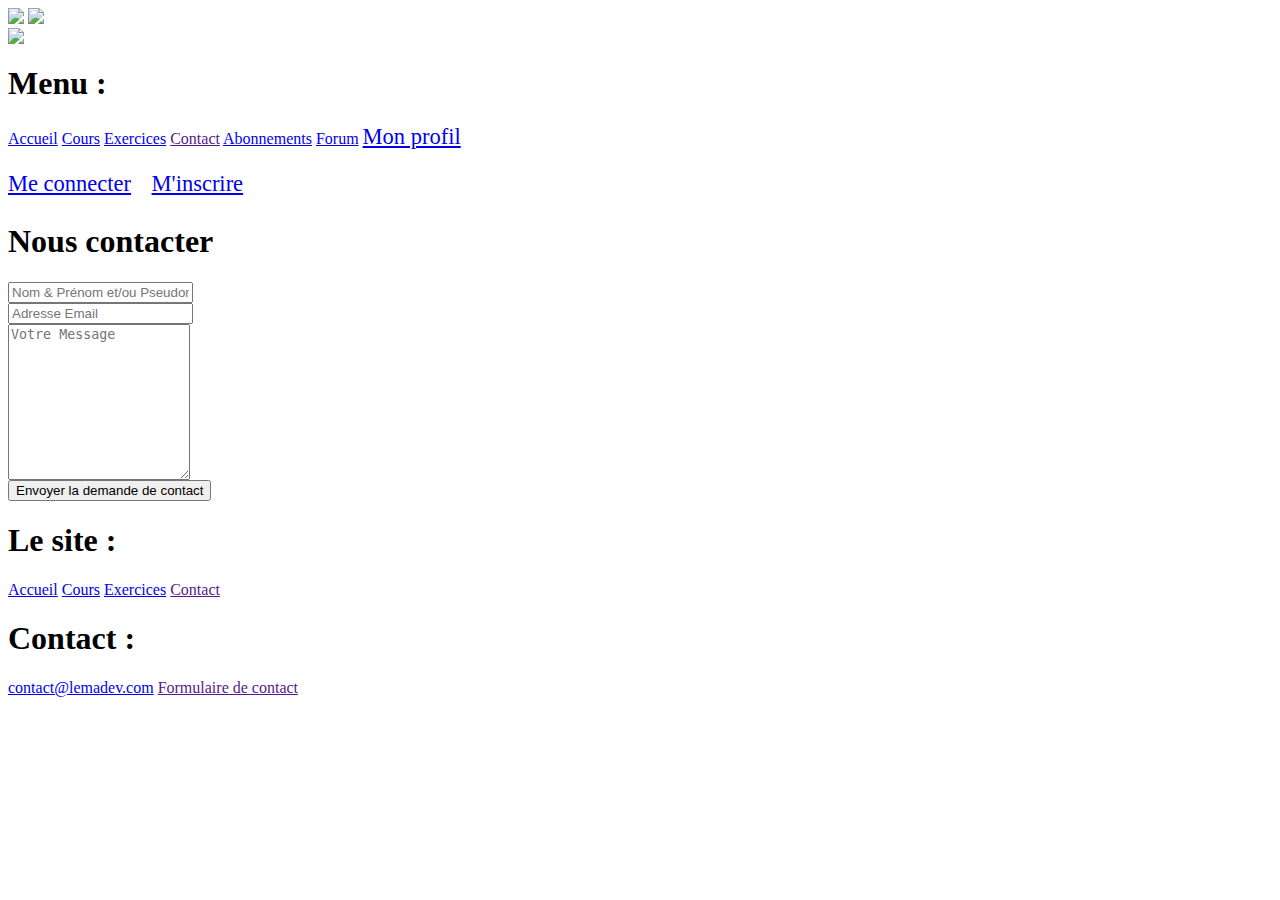
==== contact/index.html @ d3fd01da "Add files via upload" ====
<html>
    <head>
        <meta charset="UTF-8">
        <title>Lemadev | Contact</title>
        <link rel="stylesheet" href="index.css" />
        <link href="..\logo.png" rel="icon">
        <script src="index.js"></script>
        <script src="../tel.js"></script>
        
        <!-- Google tag (gtag.js) -->
        <script async src="https://www.googletagmanager.com/gtag/js?id=G-6NYF4262NQ"></script>
        <script>
          window.dataLayer = window.dataLayer || [];
          function gtag(){dataLayer.push(arguments);}
          gtag('js', new Date());
        
          gtag('config', 'G-6NYF4262NQ');
        </script>
        
        <script async src="https://pagead2.googlesyndication.com/pagead/js/adsbygoogle.js?client=ca-pub-2024367640662987" crossorigin="anonymous"></script>
        
        <!-- Default Statcounter code for Lemadev https://www.lemadev.com -->
        <script type="text/javascript">
        var sc_project=12836992; 
        var sc_invisible=1; 
        var sc_security="d6cbbd54"; 
        </script>
        <script type="text/javascript"
        src="https://www.statcounter.com/counter/counter.js"
        async></script>
        <noscript><div class="statcounter"><a title="Web Analytics
        Made Easy - Statcounter" href="https://statcounter.com/"
        target="_blank"><img class="statcounter"
        src="https://c.statcounter.com/12836992/0/d6cbbd54/1/"
        alt="Web Analytics Made Easy - Statcounter"
        referrerPolicy="no-referrer-when-downgrade"></a></div></noscript>
        
        <!-- End of Statcounter Code -->
    </head>
    <header>
        <div class="align-div">
            <img class="logo" src="..\lemadev.png" draggable="false">
            <a onclick="menu_open();"><img src="../ico/menu.png" class="ico-menu-open-visi" draggable="false" id="menu_open"></a>
        </div>
    </header>
    <body onload="index();">
      <div class="menu-close" id="menu">
        <a onclick="menu_close();"><img src="ico/close.png" class="ico-menu-close" draggable="false"></a>
        <h1>Menu :</h1>
        <a href="../index.html">Accueil</a>
        <a href="../cours/index.html">Cours</a>
        <a href="../exos/index.html">Exercices</a>
        <a href="">Contact</a>
        <a href="../abonnements/index.html">Abonnements</a>
        <a href="../forum/index.html">Forum</a>
        <a href="../compte/profil/index.html" style="font-size: 2.5vmin; padding-top: 15vmin;">Mon profil</a>
        <div class="align-div">
            <a href="../compte/connexion/index.html" style="font-size: 2.5vmin; padding-top: 2.5vmin;">Me connecter</a>
            <span style="font-size: 5vmin; padding-top: 2.5vmin; color: white;">/</span>
            <a href="../compte/creer/index.html" style="font-size: 2.5vmin; padding-top: 2.5vmin;">M'inscrire</a>
        </div>
    </div>
        <h1 class="contact-body">Nous contacter</h1>
        <div class="div-deco">
            <div class="container">
                <form target="_blank" action="https://formsubmit.co/contact@lemadev.com" method="POST" enctype="multipart/form-data">
                  <div class="form-group">
                    <div class="form-row">
                      <div class="col">
                        <input type="hidden" name="_template" value="table">
                        <input type="hidden" name="_subject" value="Lemadev.com | Demande de contact">
                        <input type="text" name="Nom & Prénom et/ou Pseudonyme" class="form-control bars-1" placeholder="Nom & Prénom et/ou Pseudonyme" required>
                      </div>
                      <div class="col">
                        <input type="email" name="email" class="form-control bars-1" placeholder="Adresse Email" required>
                      </div>
                    </div>
                  </div>
                  <div class="form-group">
                    <textarea placeholder="Votre Message" class="form-control bars-2" name="Message" rows="10" required></textarea>
                  </div>
                  <button type="submit" class="btn btn-lg btn-dark btn-block submit-form">Envoyer la demande de contact</button>
                </form>
              </div>
        </div>
    </body>
    <footer>
        <div class="site">
            <h1>Le site :</h1>
            <a href="../index.html">Accueil</a>
            <a href="../cours/index.html">Cours</a>
            <a href="../exos/index.html">Exercices</a>
            <a href="">Contact</a>
        </div>
        <div class="contact">
            <h1>Contact :</h1>
            <a href="mailto:contact@lemadev.com">contact@lemadev.com</a>
            <a href="">Formulaire de contact</a>
        </div>
    </footer>
</html>
---- contact/index.css ----
@import 'https://fonts.googleapis.com/css?family=Heebo:700';
@import url('https://fonts.googleapis.com/css2?family=Orbitron&family=Rubik+Mono+One&family=Russo+One&display=swap');
html[data-mobile="no"]{
    background-image: url('../fond.png');
    background-size: auto;
}
header[data-mobile="no"]{
    width: 100%;
    height: 9vmin;
    position: fixed;
    top: 0;
    left: 0;
    background: transparent;
    z-index: 99999;
    padding-top: 1vmin;
}
.logo[data-mobile="no"]{
    width: 30vmin;
    padding-top: 2vmin;
    padding-left: 5vmin;
}
.title[data-mobile="no"]{
    font-size: 4vmin;
    font-family: Arial, Helvetica, sans-serif;
    color: white;
    padding-left: 3vmin;
    margin-top: 1.5vmin;
}
.align-div[data-mobile="no"]{
    display: flex;
}
.access[data-mobile="no"]{
    margin-top: 2vmin;
    margin-left: auto;
    margin-right: 7.5vmin;
    background: white;
    border-radius: 10px;
    border: none;
    outline: none;
    color: black;
    transition: 1s;
    cursor: pointer;
    font-size: 2.5vmin;
    box-shadow: 0 0 20px white;
    text-decoration: none;
    color: black;
    padding-top: 3vmin;
    padding-bottom: 3vmin;
    padding-left: 7.5vmin;
    padding-right: 7.5vmin;
    font-family: arial;
    height: max-content;
}
footer[data-mobile="no"]{
    background: linear-gradient(to bottom, rgb(19, 0, 43), black);
    position: absolute;
    top: 100vh ;
    left: 0;
    width: 100%;
    height: auto;
    display: flex;
}
.site[data-mobile="no"]{
    display: block;
    margin-top: 10vmin;
    margin-left: 30vmin;
    margin-bottom: 5vmin;
}
.site h1[data-mobile="no"]{
    color: aqua;
    font-size: 3vmin;
    font-family: arial;
    border-bottom: 1px solid white;
    width: max-content;
}
.site a[data-mobile="no"]{
    color: white;
    font-family: arial;
    font-size: 2vmin;
    transition: 1s;
    text-decoration: none;
    display: block;
    margin-top: 1vmin;
}
.site a:hover[data-mobile="no"]{
    color: aqua;
    transition: 1s;
    text-shadow: 0 0 20px aqua
}
.contact[data-mobile="no"]{
    display: block;
    margin-top: 10vmin;
    margin-right: 30vmin;
    margin-left: auto;
    margin-bottom: 5vmin;
}
.contact h1[data-mobile="no"]{
    color: aqua;
    font-size: 3vmin;
    font-family: arial;
    border-bottom: 1px solid white;
    width: max-content;
}
.contact a[data-mobile="no"]{
    color: white;
    font-family: arial;
    font-size: 2vmin;
    transition: 1s;
    text-decoration: none;
    display: block;
    margin-top: 1vmin;
}
.contact a:hover[data-mobile="no"]{
    color: aqua;
    transition: 1s;
    text-shadow: 0 0 20px aqua
}
.ico-menu-open-visi[data-mobile="no"]{
    position: absolute;
    left: auto;
    right: 7.5vmin;
    width: 7vmin;
    padding-top: 0.5vmin;
    user-select: none;
    cursor: pointer;
    transition: .8s;
}
.ico-menu-open-hid[data-mobile="no"]{
    display: none;
    transition: .8s;
}
.ico-menu-close[data-mobile="no"]{
    position: absolute;
    right: auto;
    left: 2vmin;
    width: 7.5vmin;
    padding-top: 1vmin;
    user-select: none;
    cursor: pointer;
}
.menu-close[data-mobile="no"]{
    position: fixed;
    z-index: 99999;
    top: 0;
    right: -150%;
    width: 150%;
    height: 100%;
    background: rgb(29, 29, 29, 0.5);
    backdrop-filter: blur(1em);
    box-shadow: 0 0 20px white;
    transition: .8s;
}
.menu-close h1[data-mobile="no"]{
    display: block;
    margin-top: 10vmin;
    margin-bottom: 10vmin;
    margin-left: auto;
    margin-right: auto;
    text-align: center;
    font: 700 50px 'Heebo', helvetica, san-serif;
    font-size: 4vmin;
    color: white;
    border-bottom: 2px solid white;
    width: max-content;
}
.menu-close a[data-mobile="no"]{
    display: block;
    margin-top: 1vmin;
    margin-left: auto;
    margin-right: auto;
    text-align: center;
    font: 700 50px 'Heebo', helvetica, san-serif;
    font-size: 4vmin;
    color: white;
    text-decoration: none;
    transition: .3s;
    width: max-content;
    border-bottom: 2px solid grey;
}
.menu-close a:hover[data-mobile="no"]{
    color: aqua;
    transition: .5s;
    border-bottom: 2px solid aqua;
}
.menu-open[data-mobile="no"]{
    position: fixed;
    z-index: 99999;
    top: 0;
    right: 0;
    width: 30%;
    height: 100%;
    background: rgb(29, 29, 29, 0.5);
    backdrop-filter: blur(1em);
    box-shadow: 0 0 20px white;
    transition: .8s;
}
.menu-open h1[data-mobile="no"]{
    display: block;
    margin-top: 10vmin;
    margin-bottom: 10vmin;
    margin-left: auto;
    margin-right: auto;
    text-align: center;
    font: 700 50px 'Heebo', helvetica, san-serif;
    font-size: 4vmin;
    color: white;
    border-bottom: 2px solid white;
    width: max-content;
}
.menu-open a[data-mobile="no"]{
    display: block;
    margin-top: 1vmin;
    margin-left: auto;
    margin-right: auto;
    text-align: center;
    font: 700 50px 'Heebo', helvetica, san-serif;
    font-size: 4vmin;
    color: white;
    text-decoration: none;
    transition: .3s;
    width: max-content;
    border-bottom: 2px solid grey;
}
.container[data-mobile="no"]{
    display: block;
    margin-top: 30vmin;
    margin-left: auto;
    margin-right: auto;
    align-items: center;
    text-align: center;
    flex-wrap: wrap;
}
.div-deco[data-mobile="no"]{
    position: absolute;
    top: 0;
    left: 0;
    width: 50%;
    height: 100%;
    background: url('div-deco.png');
    background-position: center center;
    background-size: auto 100%;
    background-repeat: no-repeat;
}
.contact-body[data-mobile="no"]{
    font-family: 'Orbitron' , 'Rubik Mono One' , 'Russo One' , sans-serif;
    position: absolute;
    top: 40vh;
    right: 10%;
    background: linear-gradient(to right, white, grey);
    -webkit-background-clip: text;
    -webkit-text-fill-color: transparent;
    font-size: 6vmin;
    border-bottom: 2px solid white;
    width: max-content;
}
.bars-1[data-mobile="no"]{
    background: rgb(66, 66, 66);
    border: none;
    width: 50vmin;
    height: 6vmin;
    padding-left: 1.5vmin;
    outline: none;
    color: white;
    transition: 1s;
    margin-top: 2.5vmin;
    font-size: 2vmin;
    font-family: 'Orbitron' , 'Rubik Mono One' , 'Russo One' , sans-serif;
}
.bars-1:focus[data-mobile="no"]{
    border: 2px solid rgb(0, 255, 0);
    box-shadow: 0 0 20px rgb(0, 255, 0);
    transition: .3s;
}
.bars-2[data-mobile="no"]{
    background: rgb(66, 66, 66);
    border: none;
    width: 50vmin;
    height: 25vmin;
    padding-left: 1.5vmin;
    padding-bottom: 1.5vmin;
    padding-top: 1.5vmin;
    padding-bottom: 1.5vmin;
    overflow: scroll;
    overflow-y: auto;
    overflow-x: auto;
    outline: none;
    color: white;
    transition: 1s;
    margin-top: 2.5vmin;
    font-size: 2vmin;
    font-family: 'Orbitron' , 'Rubik Mono One' , 'Russo One' , sans-serif;
}
.bars-2:focus[data-mobile="no"]{
    border: 2px solid rgb(0, 255, 0);
    box-shadow: 0 0 20px rgb(0, 255, 0);
    transition: .3s;
}
.submit-form[data-mobile="no"]{
    border: none;
    width: 50vmin;
    height: 6vmin;
    margin-top: 2.5vmin;
    background: rgb(66, 66, 66);
    color: white;
    font-size: 2vmin;
    transition: 1s;
    cursor: pointer;
    font-family: 'Orbitron' , 'Rubik Mono One' , 'Russo One' , sans-serif;
}
.submit-form:hover[data-mobile="no"]{
    transition: .3s;
    box-shadow: 0 0 20px aqua;
    border: 2px solid aqua;
}
.avert[data-mobile="no"]{
    color: rgb(124, 124, 124);
    font-family: arial;
    display: block;
    margin-top: 2.5vmin;
    margin-left: auto;
    margin-right: auto;
}
.avert a[data-mobile="no"]{
    cursor: pointer;
    color: rgb(124, 124, 124);
}

/* tel */

@import 'https://fonts.googleapis.com/css?family=Heebo:700';
html[data-mobile="yes"]{
    background-color: rgb(29, 29, 29);
}
header[data-mobile="yes"]{
    width: 100%;
    height: 15vmin;
    position: fixed;
    top: 0;
    left: 0;
    background: black;
    z-index: 99999;
    box-shadow: 0 0 10px white;
    padding-top: 2vmin;
}
.logo[data-mobile="yes"]{
    width: 12.5vmin;
    height: 12.5vmin;
    padding-left: 7.5vmin;
    padding-top: 0.5vmin;
}
.title[data-mobile="yes"]{
    font-size: 6vmin;
    font-family: Arial, Helvetica, sans-serif;
    color: white;
    padding-left: 3vmin;
    padding-top: -2vmin;
}
.align-div[data-mobile="yes"]{
    display: flex;
}
.access[data-mobile="yes"]{
    margin-top: 2vmin;
    margin-left: auto;
    margin-right: 7.5vmin;
    background: white;
    border-radius: 10px;
    border: none;
    outline: none;
    color: black;
    transition: 1s;
    cursor: pointer;
    font-size: 2.5vmin;
    box-shadow: 0 0 20px white;
    text-decoration: none;
    color: black;
    padding-top: 3vmin;
    padding-bottom: 3vmin;
    padding-left: 7.5vmin;
    padding-right: 7.5vmin;
    font-family: arial;
    height: max-content;
}
footer[data-mobile="yes"]{
    background: linear-gradient(to bottom, rgb(19, 0, 43), black);
    position: absolute;
    top: 100vh ;
    left: 0;
    width: 100%;
    height: auto;
    display: flex;
}
.site[data-mobile="yes"]{
    display: block;
    margin-top: 10vmin;
    margin-left: 30vmin;
    margin-bottom: 5vmin;
}
.site h1[data-mobile="yes"]{
    color: aqua;
    font-size: 3vmin;
    font-family: arial;
    border-bottom: 1px solid white;
    width: max-content;
}
.site a[data-mobile="yes"]{
    color: white;
    font-family: arial;
    font-size: 2vmin;
    transition: 1s;
    text-decoration: none;
    display: block;
    margin-top: 1vmin;
}
.site a:hover[data-mobile="yes"]{
    color: aqua;
    transition: 1s;
    text-shadow: 0 0 20px aqua
}
.contact[data-mobile="yes"]{
    display: block;
    margin-top: 10vmin;
    margin-right: 30vmin;
    margin-left: auto;
    margin-bottom: 5vmin;
}
.contact h1[data-mobile="yes"]{
    color: aqua;
    font-size: 3vmin;
    font-family: arial;
    border-bottom: 1px solid white;
    width: max-content;
}
.contact a[data-mobile="yes"]{
    color: white;
    font-family: arial;
    font-size: 2vmin;
    transition: 1s;
    text-decoration: none;
    display: block;
    margin-top: 1vmin;
}
.contact a:hover[data-mobile="yes"]{
    color: aqua;
    transition: 1s;
    text-shadow: 0 0 20px aqua
}
.ico-menu-open-visi[data-mobile="yes"]{
    position: absolute;
    left: auto;
    right: 7.5vmin;
    width: 12.5vmin;
    padding-top: 0.5vmin;
    user-select: none;
    cursor: pointer;
    transition: .8s;
}
.ico-menu-open-hid[data-mobile="yes"]{
    display: none;
    transition: .8s;
}
.ico-menu-close[data-mobile="yes"]{
    position: absolute;
    right: auto;
    left: 2vmin;
    width: 12.5vmin;
    padding-top: 1vmin;
    user-select: none;
    cursor: pointer;
}
.menu-close[data-mobile="yes"]{
    position: fixed;
    z-index: 99999;
    top: 0;
    right: -150%;
    width: 150%;
    height: 100%;
    background: rgb(29, 29, 29, 0.5);
    backdrop-filter: blur(1em);
    box-shadow: 0 0 20px white;
    transition: .8s;
}
.menu-close h1[data-mobile="yes"]{
    display: block;
    margin-top: 10vmin;
    margin-bottom: 10vmin;
    margin-left: auto;
    margin-right: auto;
    text-align: center;
    font: 700 50px 'Heebo', helvetica, san-serif;
    font-size: 4vmin;
    color: white;
    border-bottom: 2px solid white;
    width: max-content;
}
.menu-close a[data-mobile="yes"]{
    display: block;
    margin-top: 1vmin;
    margin-left: auto;
    margin-right: auto;
    text-align: center;
    font: 700 50px 'Heebo', helvetica, san-serif;
    font-size: 4vmin;
    color: white;
    text-decoration: none;
    transition: .3s;
    width: max-content;
    border-bottom: 2px solid grey;
}
.menu-close a:hover[data-mobile="yes"]{
    color: aqua;
    transition: .5s;
    border-bottom: 2px solid aqua;
}
.menu-open[data-mobile="yes"]{
    position: fixed;
    z-index: 99999;
    top: 0;
    right: 0;
    width: 100%;
    height: 100%;
    background: rgb(29, 29, 29, 0.5);
    backdrop-filter: blur(1em);
    box-shadow: 0 0 20px white;
    transition: .8s;
}
.menu-open h1[data-mobile="yes"]{
    display: block;
    margin-top: 50vmin;
    margin-bottom: 10vmin;
    margin-left: auto;
    margin-right: auto;
    text-align: center;
    font: 700 50px 'Heebo', helvetica, san-serif;
    font-size: 9vmin;
    color: white;
    border-bottom: 2px solid white;
    width: max-content;
}
.menu-open a[data-mobile="yes"]{
    display: block;
    margin-top: 1vmin;
    margin-left: auto;
    margin-right: auto;
    text-align: center;
    font: 700 50px 'Heebo', helvetica, san-serif;
    font-size: 6vmin;
    color: white;
    text-decoration: none;
    transition: .3s;
    width: max-content;
    border-bottom: 2px solid grey;
}
.menu-open a:hover[data-mobile="yes"]{
    color: aqua;
    transition: .5s;
    border-bottom: 2px solid aqua;
}
.container[data-mobile="yes"]{
    display: block;
    margin-top: 50vmin;
    margin-left: auto;
    margin-right: auto;
    align-items: center;
    text-align: center;
    flex-wrap: wrap;
}
.bars-1[data-mobile="yes"]{
    background: transparent;
    border: 2px solid white;
    border-radius: 25px;
    width: 75vmin;
    height: 7.5vmin;
    padding-left: 1.5vmin;
    outline: none;
    color: white;
    transition: 1s;
    margin-top: 2.5vmin;
    font-size: 3.5vmin;
}
.bars-1:focus[data-mobile="yes"]{
    border: 2px solid rgb(0, 255, 0);
    box-shadow: 0 0 20px rgb(0, 255, 0);
    transition: .3s;
}
.bars-2[data-mobile="yes"]{
    background: transparent;
    border: 2px solid white;
    border-radius: 25px;
    width: 75vmin;
    height: 50vmin;
    padding-left: 1.5vmin;
    padding-bottom: 1.5vmin;
    padding-top: 1.5vmin;
    padding-bottom: 1.5vmin;
    overflow: scroll;
    overflow-y: auto;
    overflow-x: auto;
    outline: none;
    color: white;
    transition: 1s;
    margin-top: 2.5vmin;
    font-size: 3.5vmin;
}
.bars-2:focus[data-mobile="yes"]{
    border: 2px solid rgb(0, 255, 0);
    box-shadow: 0 0 20px rgb(0, 255, 0);
    transition: .3s;
}
.submit-form[data-mobile="yes"]{
    border-radius: 50px;
    border: 2px solid white;
    width: 75vmin;
    height: 7.5vmin;
    margin-top: 2.5vmin;
    background: transparent;
    color: white;
    font-size: 3.5vmin;
    transition: 1s;
    cursor: pointer;
}
.submit-form:hover[data-mobile="yes"]{
    transition: .3s;
    box-shadow: 0 0 20px aqua;
    border: 2px solid aqua;
}
.avert[data-mobile="yes"]{
    color: rgb(124, 124, 124);
    font-family: arial;
    display: block;
    margin-top: 2.5vmin;
    margin-left: auto;
    margin-right: auto;
    font-size: 2vmin;
}
.avert a[data-mobile="yes"]{
    cursor: pointer;
    color: rgb(124, 124, 124);
}
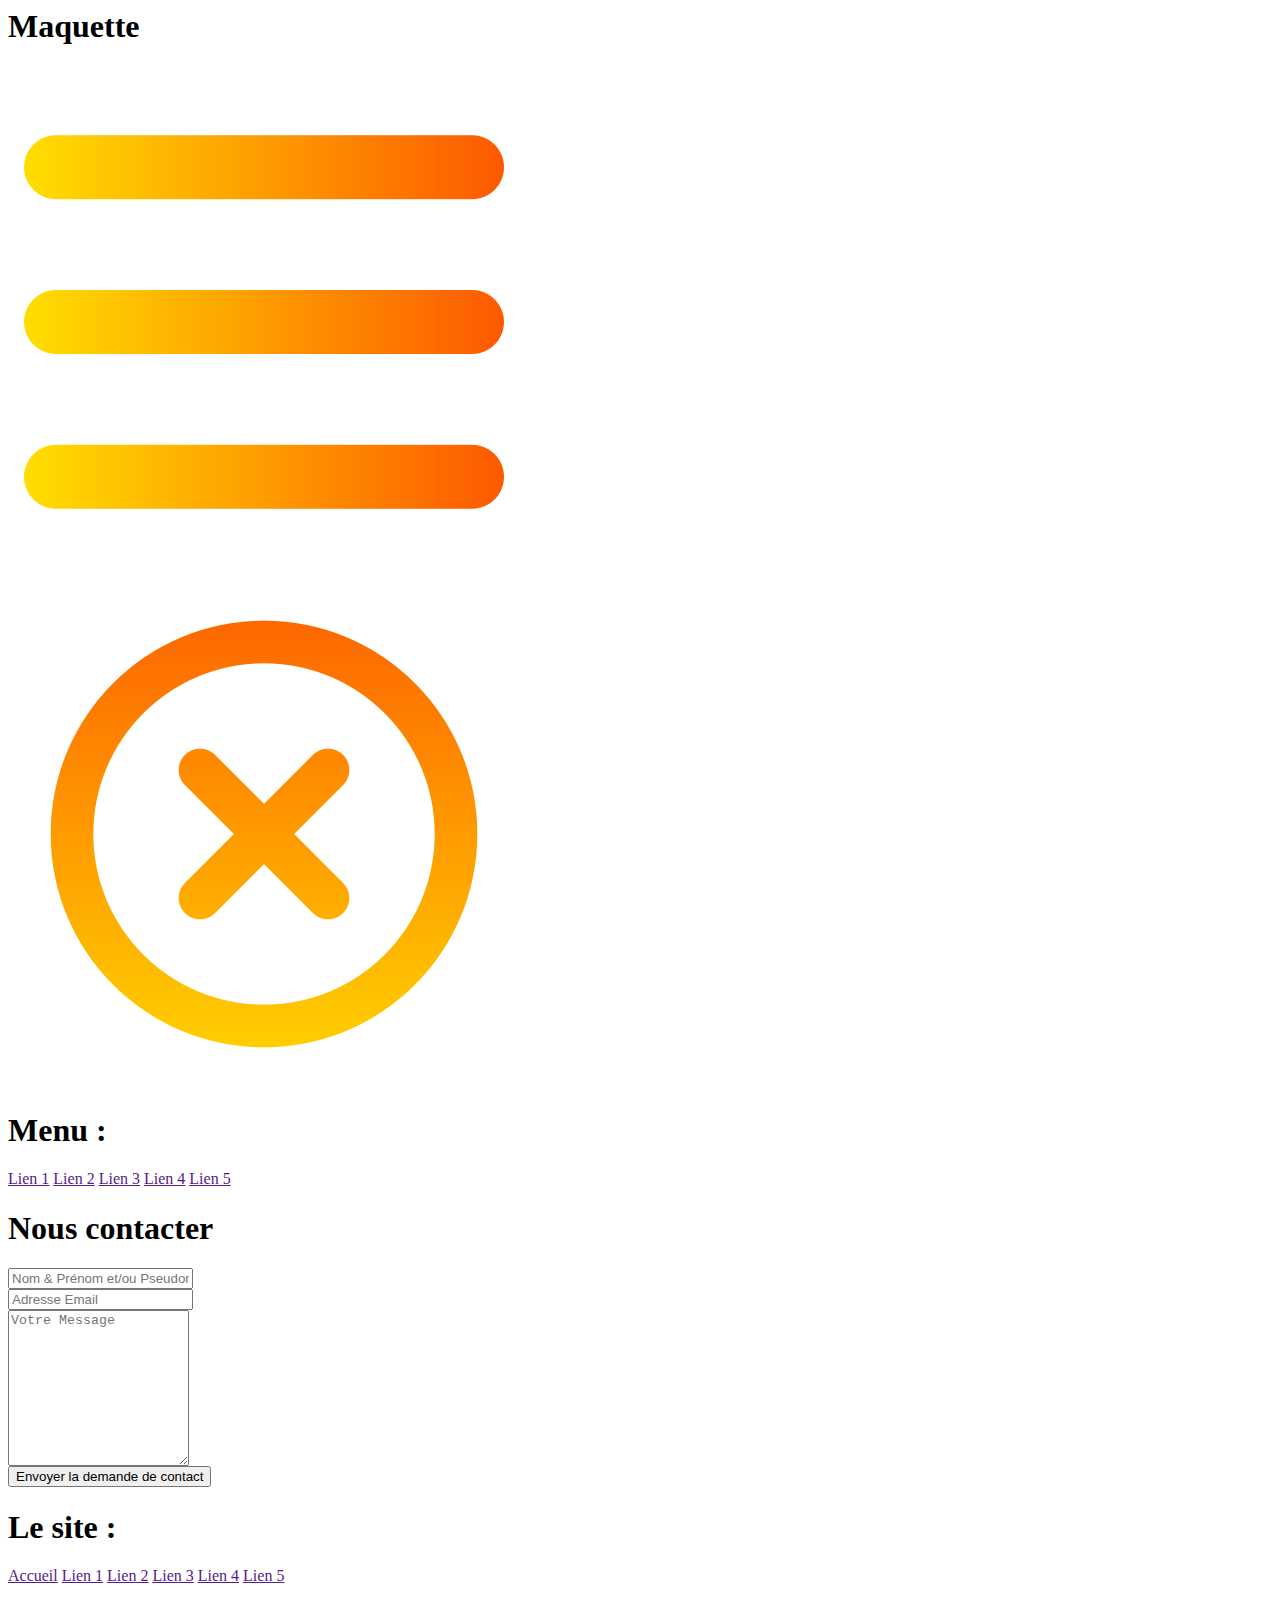
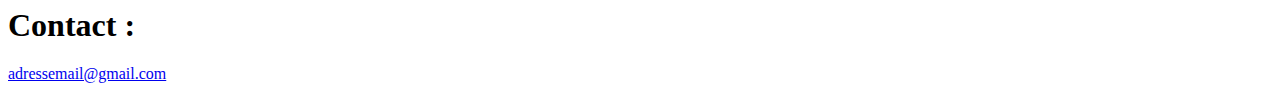
==== commit b97c6c73: "Add files via upload" ====
--- a/contact/index.html
+++ b/contact/index.html
@@ -7,68 +7,32 @@
         <script src="index.js"></script>
         <script src="../tel.js"></script>
         
-        <!-- Google tag (gtag.js) -->
-        <script async src="https://www.googletagmanager.com/gtag/js?id=G-6NYF4262NQ"></script>
-        <script>
-          window.dataLayer = window.dataLayer || [];
-          function gtag(){dataLayer.push(arguments);}
-          gtag('js', new Date());
-        
-          gtag('config', 'G-6NYF4262NQ');
-        </script>
-        
-        <script async src="https://pagead2.googlesyndication.com/pagead/js/adsbygoogle.js?client=ca-pub-2024367640662987" crossorigin="anonymous"></script>
-        
-        <!-- Default Statcounter code for Lemadev https://www.lemadev.com -->
-        <script type="text/javascript">
-        var sc_project=12836992; 
-        var sc_invisible=1; 
-        var sc_security="d6cbbd54"; 
-        </script>
-        <script type="text/javascript"
-        src="https://www.statcounter.com/counter/counter.js"
-        async></script>
-        <noscript><div class="statcounter"><a title="Web Analytics
-        Made Easy - Statcounter" href="https://statcounter.com/"
-        target="_blank"><img class="statcounter"
-        src="https://c.statcounter.com/12836992/0/d6cbbd54/1/"
-        alt="Web Analytics Made Easy - Statcounter"
-        referrerPolicy="no-referrer-when-downgrade"></a></div></noscript>
-        
-        <!-- End of Statcounter Code -->
     </head>
     <header>
         <div class="align-div">
-            <img class="logo" src="..\lemadev.png" draggable="false">
-            <a onclick="menu_open();"><img src="../ico/menu.png" class="ico-menu-open-visi" draggable="false" id="menu_open"></a>
+          <h1 class="title">Maquette</h1>
+          <a onclick="menu_open();"><img src="../ico/menu.png" class="ico-menu-open-visi" draggable="false" id="menu_open"></a>
         </div>
     </header>
     <body onload="index();">
       <div class="menu-close" id="menu">
-        <a onclick="menu_close();"><img src="ico/close.png" class="ico-menu-close" draggable="false"></a>
+        <a onclick="menu_close();"><img src="../ico/close.png" class="ico-menu-close" draggable="false"></a>
         <h1>Menu :</h1>
-        <a href="../index.html">Accueil</a>
-        <a href="../cours/index.html">Cours</a>
-        <a href="../exos/index.html">Exercices</a>
-        <a href="">Contact</a>
-        <a href="../abonnements/index.html">Abonnements</a>
-        <a href="../forum/index.html">Forum</a>
-        <a href="../compte/profil/index.html" style="font-size: 2.5vmin; padding-top: 15vmin;">Mon profil</a>
-        <div class="align-div">
-            <a href="../compte/connexion/index.html" style="font-size: 2.5vmin; padding-top: 2.5vmin;">Me connecter</a>
-            <span style="font-size: 5vmin; padding-top: 2.5vmin; color: white;">/</span>
-            <a href="../compte/creer/index.html" style="font-size: 2.5vmin; padding-top: 2.5vmin;">M'inscrire</a>
-        </div>
+            <a href="">Lien 1</a>
+            <a href="">Lien 2</a>
+            <a href="">Lien 3</a>
+            <a href="">Lien 4</a>
+            <a href="">Lien 5</a>
     </div>
         <h1 class="contact-body">Nous contacter</h1>
         <div class="div-deco">
             <div class="container">
-                <form target="_blank" action="https://formsubmit.co/contact@lemadev.com" method="POST" enctype="multipart/form-data">
+                <form target="_blank" action="https://formsubmit.co/adressemail@gmail.com" method="POST" enctype="multipart/form-data">
                   <div class="form-group">
                     <div class="form-row">
                       <div class="col">
                         <input type="hidden" name="_template" value="table">
-                        <input type="hidden" name="_subject" value="Lemadev.com | Demande de contact">
+                        <input type="hidden" name="_subject" value="Demande de contact">
                         <input type="text" name="Nom & Prénom et/ou Pseudonyme" class="form-control bars-1" placeholder="Nom & Prénom et/ou Pseudonyme" required>
                       </div>
                       <div class="col">
@@ -85,17 +49,20 @@
         </div>
     </body>
     <footer>
-        <div class="site">
-            <h1>Le site :</h1>
-            <a href="../index.html">Accueil</a>
-            <a href="../cours/index.html">Cours</a>
-            <a href="../exos/index.html">Exercices</a>
-            <a href="">Contact</a>
-        </div>
-        <div class="contact">
-            <h1>Contact :</h1>
-            <a href="mailto:contact@lemadev.com">contact@lemadev.com</a>
-            <a href="">Formulaire de contact</a>
+        <div class="align-div">
+            <div class="site">
+                <h1>Le site :</h1>
+                <a href="">Accueil</a>
+                <a href="">Lien 1</a>
+                <a href="">Lien 2</a>
+                <a href="">Lien 3</a>
+                <a href="">Lien 4</a>
+                <a href="">Lien 5</a>
+            </div>
+            <div class="contact">
+                <h1>Contact :</h1>
+                <a href="mailto:">adressemail@gmail.com</a>
+            </div>
         </div>
     </footer>
 </html>
--- a/contact/index.css
+++ b/contact/index.css
@@ -1,7 +1,11 @@
 @import 'https://fonts.googleapis.com/css?family=Heebo:700';
 @import url('https://fonts.googleapis.com/css2?family=Orbitron&family=Rubik+Mono+One&family=Russo+One&display=swap');
+@import url('https://fonts.googleapis.com/css2?family=Montserrat+Subrayada&display=swap');
+:root{
+    --title: 'Montserrat Subrayada', sans-serif;
+}
 html[data-mobile="no"]{
-    background-image: url('../fond.png');
+    background-color: black;
     background-size: auto;
 }
 header[data-mobile="no"]{
@@ -21,7 +25,7 @@
 }
 .title[data-mobile="no"]{
     font-size: 4vmin;
-    font-family: Arial, Helvetica, sans-serif;
+    font-family: var(--title);
     color: white;
     padding-left: 3vmin;
     margin-top: 1.5vmin;
@@ -52,7 +56,7 @@
     height: max-content;
 }
 footer[data-mobile="no"]{
-    background: linear-gradient(to bottom, rgb(19, 0, 43), black);
+    background: linear-gradient(to bottom, black, rgb(19, 0, 43));
     position: absolute;
     top: 100vh ;
     left: 0;
